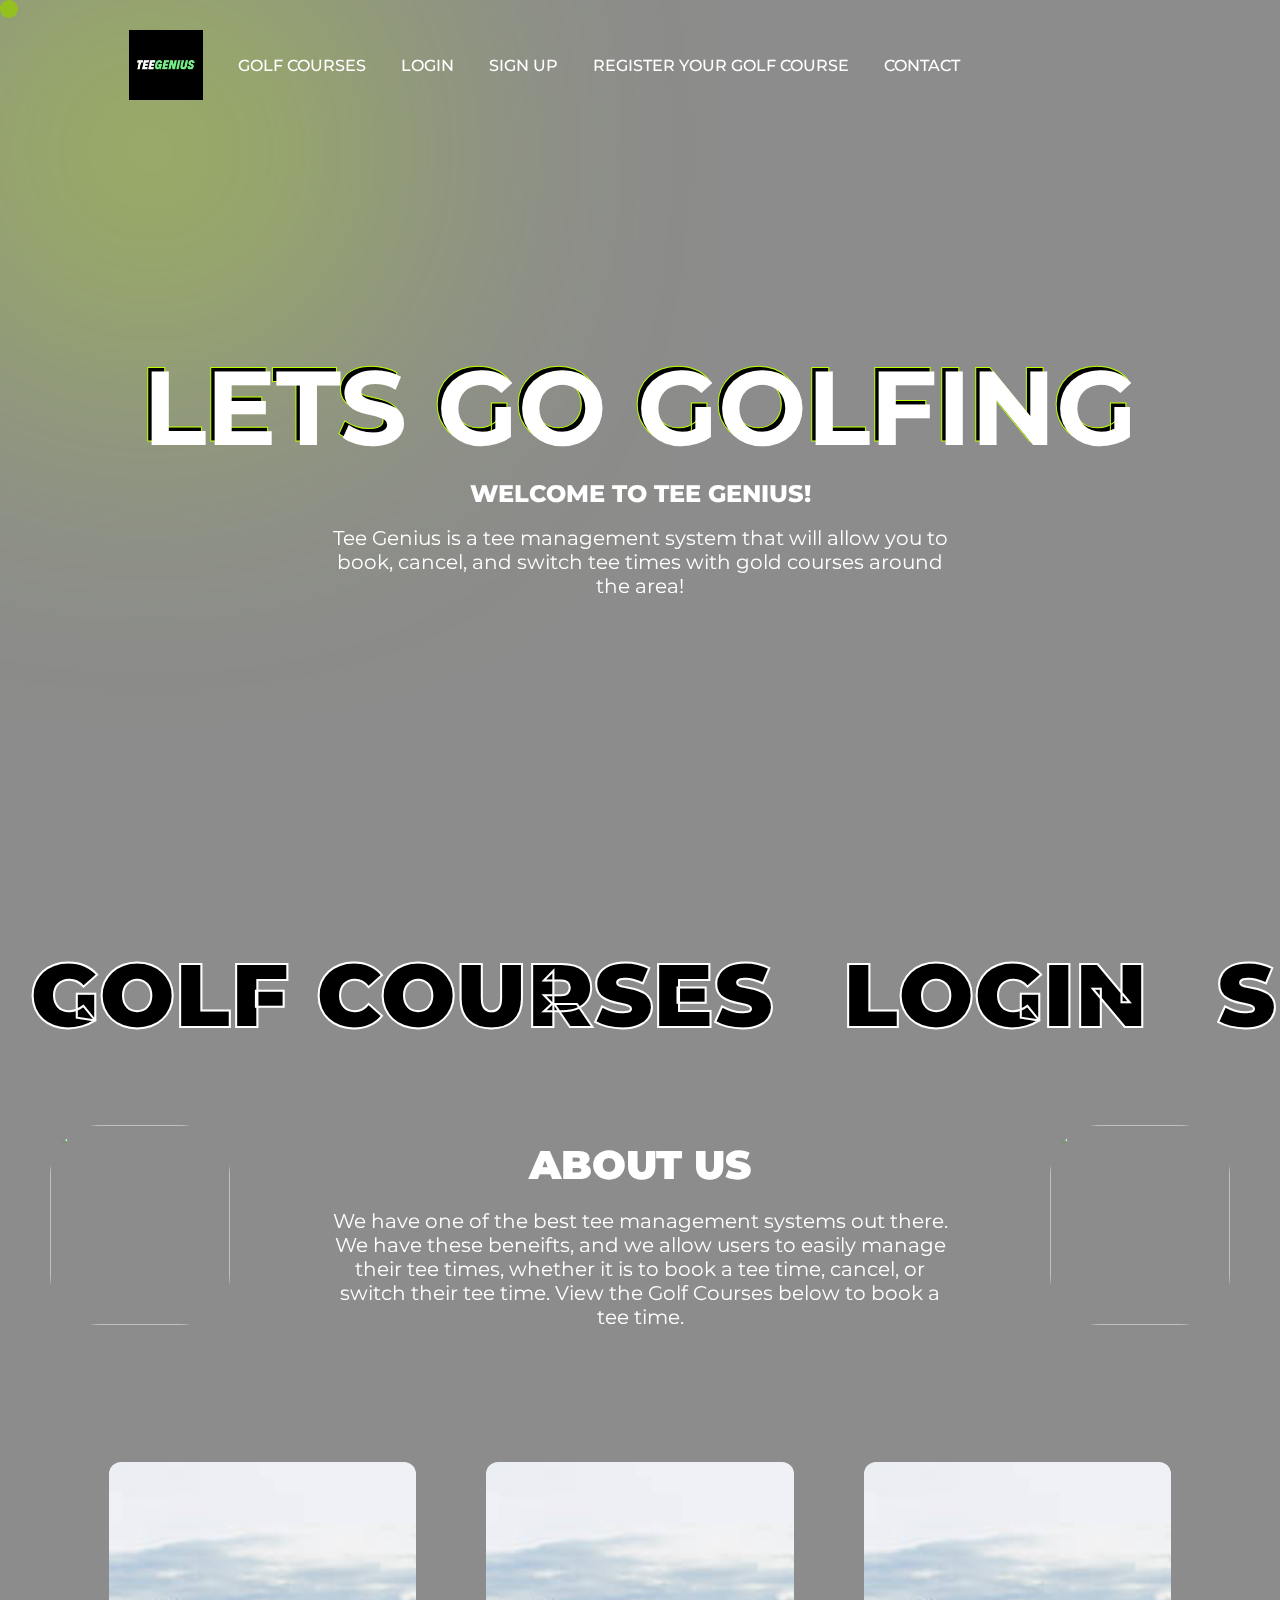
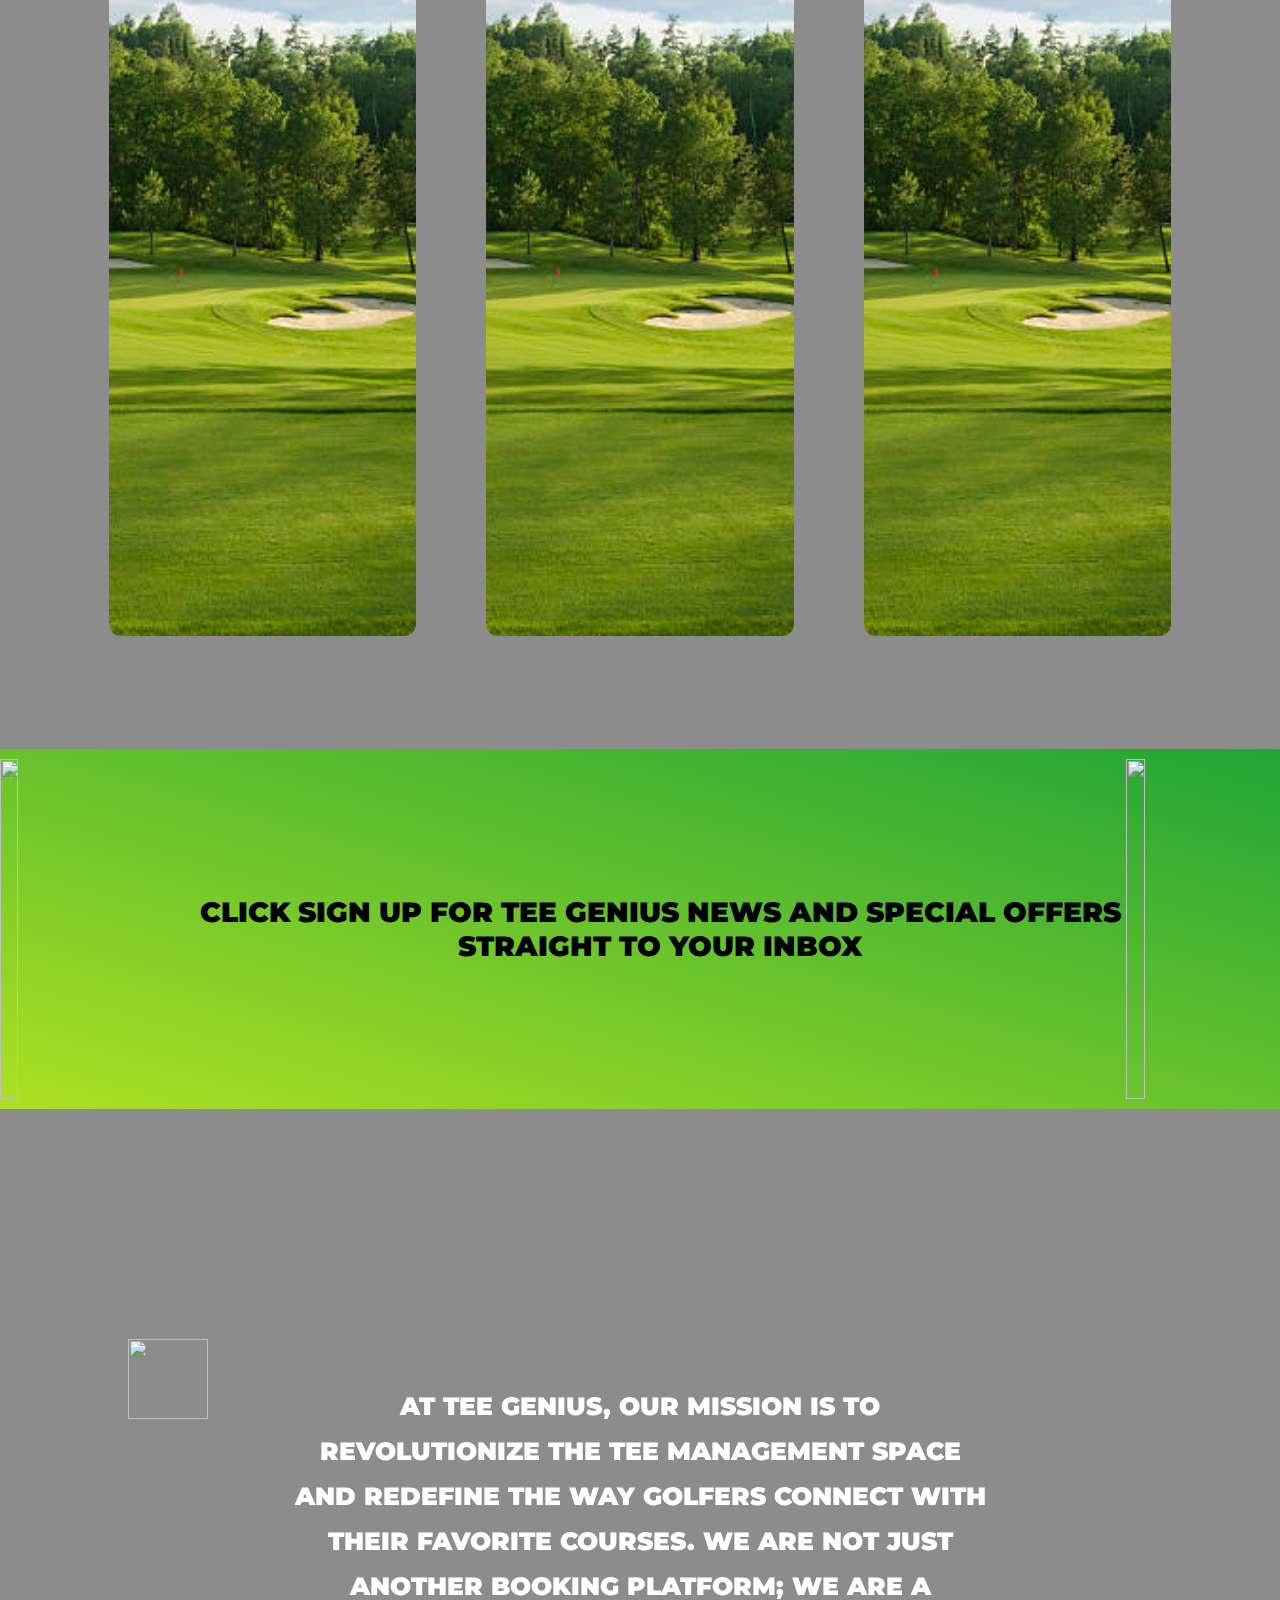
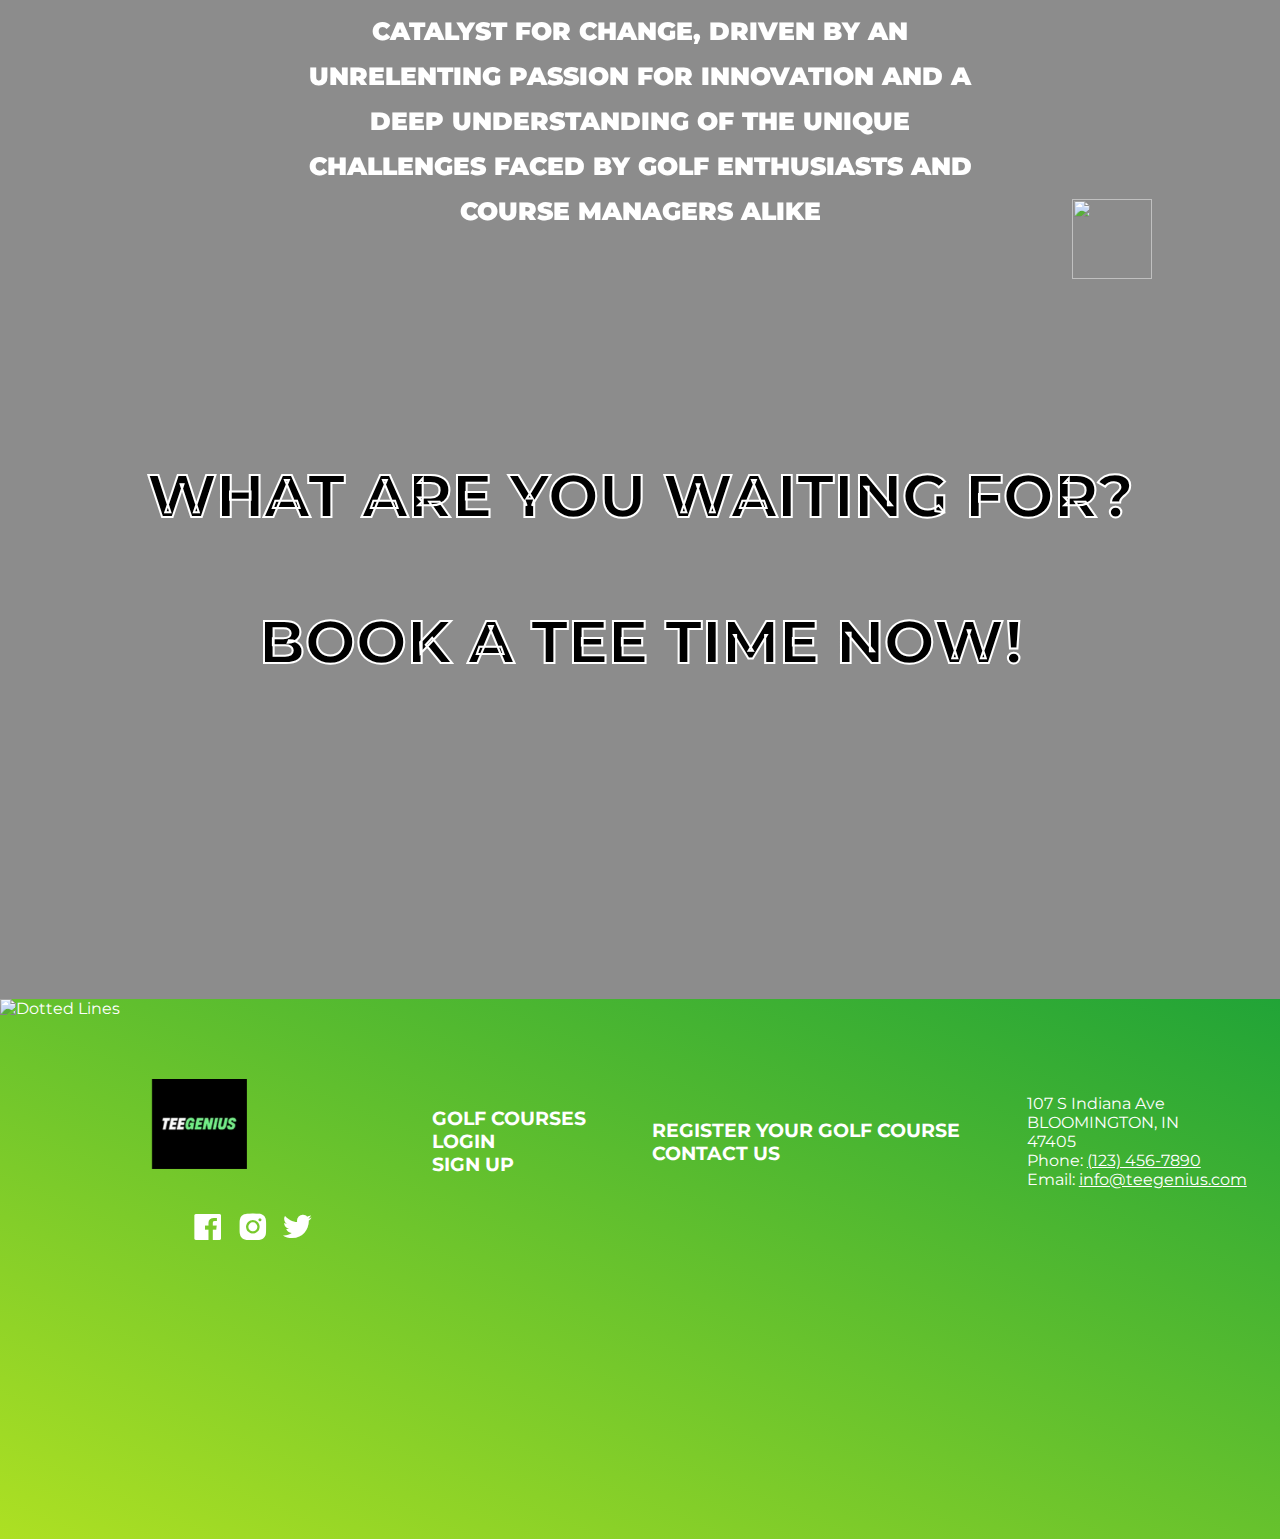
==== index.html @ 9dcb3aa4 "1st commit" ====
<!DOCTYPE html>
<html lang="en">

<head>
    <meta charset="UTF-8">
    <meta name="viewport" content="width=device-width, initial-scale=1.0">
    <title>TeeGenius Management System</title>
    <link rel="stylesheet" href="style.css">
    <link href='https://unpkg.com/boxicons@2.1.4/css/boxicons.min.css' rel='stylesheet'>
</head>

<body>
    <div id="nav">
        <img src="images/logo.png" alt="TeeGenius Management System">
        <h4><a href="#cards-container" class="nav-links">GOLF COURSES</a></h4>
        <h4><a href="login.html" class="nav-links">LOGIN</a></h4>
        <h4><a href="signup.html" class="nav-links">SIGN UP</a></h4>
        <h4><a href="#" class="nav-links">REGISTER YOUR GOLF COURSE</a></h4>
        <h4><a href="contact.html" class="nav-links">CONTACT</a></h4>
    </div>
    <div id="cursor"></div>
    <div id="cursor-blur"></div>
    <video autoplay muted loop src="https://sidcupfamilygolf.com/wp-content/uploads/2023/02/hero.mp4"></video>
    <div id="main">
        <div id="page1">
            <h1>LETS GO GOLFING</h1>
            <h2>WELCOME TO TEE GENIUS!</h2>
            <h3>Tee Genius is a tee management system that will allow you to book, cancel, and switch tee times with gold courses around the area!</h3>
        </div>
        <div id="page2">
            <div id="scroller">
                <div id="scroller-in">
                    <h4>GOLF COURSES</h4>
                    <h4>LOGIN</h4>
                    <h4>SIGN UP</h4>
                    <h4>REGISTER YOUR GOLF COURSE</h4>
                    <h4>CONTACT</h4>
                </div>
            </div>
            <div id="about-us">
                <img src="https://eiwgew27fhz.exactdn.com/wp-content/uploads/2023/02/home-about-1.jpg?strip=all&lossy=1&sharp=1&w=384&ssl=1"
                    alt="">
                <div id="about-us-in">
                    <h3>ABOUT US</h3>
                    <p>We have one of the best tee management systems out there. We have these beneifts, and we allow users to easily manage their tee times, whether it is 
                        to book a tee time, cancel, or switch their tee time. View the Golf Courses below to book a tee time. 
                    </p>
                </div>
                <img src="https://eiwgew27fhz.exactdn.com/wp-content/uploads/2023/02/home-about-2.jpg?strip=all&lossy=1&sharp=1&w=384&ssl=1"
                    alt="">
            </div>
            <div id="cards-container">
                <div class="card" id="card1">
                    <div class="overlay">
                        <h4>GOLF COURSE 1</h4>
                        <p>Our range delivers the same ball-tracking technology that traces the shots of the game’s best
                            players on TV. <br><br>The Range technology offers a fun, engaging, tech-driven
                            experience that appeals to seasoned players, range rivals, friends, family members, and even
                            first-time golfers.</p>
                    </div>
                </div>
                <div class="card" id="card2">
                    <div class="overlay">
                        <h4>GOLF COURSE 2</h4>
                        <p>Our range delivers the same ball-tracking technology that traces the shots of the game’s best
                            players on TV. <br><br>The Range technology offers a fun, engaging, tech-driven
                            experience that appeals to seasoned players, range rivals, friends, family members, and even
                            first-time golfers.</p>
                    </div>
                </div>
                <div class="card" id="card3">
                    <div class="overlay">
                        <h4>GOLF COURSE 3</h4>
                        <p>Our range delivers the same ball-tracking technology that traces the shots of the game’s best
                            players on TV. <br><br>The Range technology offers a fun, engaging, tech-driven
                            experience that appeals to seasoned players, range rivals, friends, family members, and even
                            first-time golfers.</p>
                    </div>
                </div>
            </div>
            <div id="green-div">
                <img src="https://eiwgew27fhz.exactdn.com/wp-content/themes/puttosaurus/img/dots-side.svg" alt="">
                <div>
                    <h3>CLICK SIGN UP FOR TEE GENIUS NEWS AND SPECIAL OFFERS</h3>
                    <h3>STRAIGHT TO YOUR INBOX</h3>
                </div>
                <img src="https://eiwgew27fhz.exactdn.com/wp-content/themes/puttosaurus/img/dots-side.svg" alt="">
            </div>
        </div>
        <div id="page3">
            <img id="colon1" src="https://eiwgew27fhz.exactdn.com/wp-content/themes/puttosaurus/img/quote-left.svg"
                alt="">
            <p>At Tee Genius, our mission is to revolutionize the tee management space and redefine the way golfers 
                connect with their favorite courses. We are not just another booking platform; we are a catalyst for change, 
                driven by an unrelenting passion for innovation and a deep understanding of the unique challenges faced by golf 
                enthusiasts and course managers alike</p>
            <img id="colon2" src="https://eiwgew27fhz.exactdn.com/wp-content/themes/puttosaurus/img/quote-right.svg"
                alt="">
        </div>
        <div id="page4">
            <h4>WHAT ARE YOU WAITING FOR? <br><br>BOOK A TEE TIME NOW!</h4>
       
        </div>
    </div>
    <footer>
        <img src="https://eiwgew27fhz.exactdn.com/wp-content/themes/puttosaurus/img/dots-footer.svg" alt="Dotted Lines">
        <div id="footer-container">
            <div id="footer-container-1">
                <div id="footer-item-1">
                    <img src="images/logo.png" alt="logo">
                    <div id="footer-social-logos-container">
                        <i class='bx bxl-facebook-square'></i>
                        <i class='bx bxl-instagram-alt'></i>
                        <i class='bx bxl-twitter' style='color:#ffffff'></i>
                    </div>
                </div>
                <div id="footer-item-2">
                    <h3><a href="#cards-container" class="nav-links">GOLF COURSES</a></h3>
                    <h3><a href="login.html" class="nav-links">LOGIN</a></h3>
                    <h3><a href="signup.html" class="nav-links">SIGN UP</a></h3>
                </div>
                <div id="footer-item-3">
                    <h3><a href="register.html" class="nav-links">REGISTER YOUR GOLF COURSE</a></h3>
                    <h3><a href="contact.html" class="nav-links">CONTACT US</a></h3>
                </div>
                <div id="footer-item-4">
                    <p>107 S Indiana Ave<br>BLOOMINGTON, IN<br>47405</p>
                    <p>Phone: <a href="tel:+1234567890">(123) 456-7890</a></p>
                    <p>Email: <a href="mailto:info@teegenius.com">info@teegenius.com</a></p>
                </div>
            </div>
            <div id="footer-container-2">

            </div>
        </div>
    </footer>
    <script src="https://cdnjs.cloudflare.com/ajax/libs/gsap/3.12.2/gsap.min.js"
        integrity="sha512-16esztaSRplJROstbIIdwX3N97V1+pZvV33ABoG1H2OyTttBxEGkTsoIVsiP1iaTtM8b3+hu2kB6pQ4Clr5yug=="
        crossorigin="anonymous" referrerpolicy="no-referrer"></script>
    <script src="https://cdnjs.cloudflare.com/ajax/libs/gsap/3.12.2/ScrollTrigger.min.js"
        integrity="sha512-Ic9xkERjyZ1xgJ5svx3y0u3xrvfT/uPkV99LBwe68xjy/mGtO+4eURHZBW2xW4SZbFrF1Tf090XqB+EVgXnVjw=="
        crossorigin="anonymous" referrerpolicy="no-referrer"></script>
    <script src="js/script.js"></script>
</body>

</html>
---- style.css ----
@import url('https://fonts.googleapis.com/css2?family=Montserrat:wght@100;200;300;400;500;600;700;800;900&display=swap');

* {
    margin: 0;
    padding: 0;
    box-sizing: border-box;
    font-family: 'Montserrat', sans-serif;
    color: white;
}
*:hover {
    cursor: default;
}

html {
    scroll-behavior: smooth;
}
html,
body {
    width: 100%;
    height: 100%;
}

#nav {
    height: 130px;
    width: 100%;
    /* background-color: red; */
    display: flex;
    gap: 35px;
    flex-direction: row;
    align-items: center;
    justify-content: flex-start;
    padding: 0 129px;
    z-index: 150;
    position: fixed;
}

#nav img {
    height: 70px;
}

#nav h4 {
    font-weight: 500;
}

video {
    width: 100%;
    height: 100%;
    object-fit: cover;
    position: fixed;
    z-index: -1;
}

#cursor {
    height: 18px;
    width: 18px;
    background-color: #95C11E;
    border-radius: 50%;
    position: fixed;
    z-index: 98;
    pointer-events: none;
}

#cursor-blur {
    height: 300px;
    width: 300px;
    background-color: rgb(187, 255, 0);
    filter: blur(200px);
    border-radius: 50%;
    position: fixed;
    z-index: 9;
    pointer-events: none;
}

#main {
    position: relative;
    background-color: rgba(0, 0, 0, 0.45);
}

#page1 {
    height: 100vh;
    width: 100%;
    display: flex;
    flex-direction: column;
    align-items: center;
    justify-content: center;
}

#page1 h1 {
    margin-top: 50px;
    position: relative;
    z-index: 95;
    font-size: 105px;
}

#page1 h1::before {
    content: "LETS GO GOLFING";
    position: absolute;
    color: black;
    top: -4px;
    left: -4px;
    z-index: -1;
    -webkit-text-stroke: 1px rgb(187, 255, 0);
}

#page1 h2 {
    z-index: 95;
    font-weight: 800;
    padding: 8px 10px;
}

#page1 h3 {
    z-index: 95;
    font-size: 20px;
    padding: 10px 320px;
    font-weight: 400;
    text-align: center;
}

#page2 {
    margin-top: 40px;
    height: 100%;
    width: 100%;
}


#scroller {
    /* background-color: red; */
    position: relative;
    z-index: 99;
    white-space: nowrap;
    overflow-x: hidden;
    overflow-y: hidden;
}

#scroller-in {
    display: flex;
    white-space: nowrap;
    animation: scroll 20s linear infinite;
}
@keyframes scroll {
    0% {
        transform: translateX(0);
    }
    
    100% {
        transform: translateX(-100%);
    }
}

#scroller h4 {
    white-space: nowrap;
    padding: 0 30px;
    display: flex;
    font-size: 90px;
    font-weight: 1000;
    margin-right: 10px;
    color: black;
    -webkit-text-stroke: 2px #fff;
    transition-duration: 0.5s;
}

#scroller h4:hover {
    color: rgb(187, 255, 0);
    -webkit-text-stroke: rgb(187, 255, 0);
}

#about-us {
    display: flex;
    flex-direction: row;
    align-items: center;
    justify-content: space-around;
    padding: 0 50px;
    margin: 70px 0;
    position: relative;
    z-index: 97;
}

#about-us img {
    position: relative;
    z-index: 99;
    height: 200px;
    width: 180px;
    border-radius: 50px;
    object-fit: cover;
}

#about-us-in {
    margin: 0 100px;
    text-align: center;
}

#about-us-in h3 {
    font-size: 40px;
    font-weight: 1000;
    padding: 20px 0;
}

#about-us-in p {
    font-weight: 400;
    font-size: 20px;
}

#cards-container {
    /* background-color: black; */
    position: relative;
    z-index: 99;
    height: 100vh;
    display: flex;
    align-items: center;
    justify-content: center;
    gap: 70px;
    position: relative;
    z-index: 99;
    perspective: 1500px;
}
.card {
    height: 86%;
    width: 24%;
    /* background-color: blue; */
    border-radius: 12px;
    background-size: cover;
    background-position: center;
    transition: all ease 0.5s;
}
.card:hover {
    transform: rotate3d(-1,1,0,20deg);
}

#card1 {
    background-image: url('images/course1.jpg');
}

#card2 {
    background-image: url('images/course1.jpg');
}

#card3 {
    background-image: url('images/course1.jpg');
}

.overlay {
    height: 100%;
    width: 100%;
    background-color: rgb(187, 255, 0);
    padding: 80px 20px;
    opacity: 0;
    transition: all ease 0.5s;
    border-radius: 12px;
}
.card:hover .overlay{
    opacity: 1;
    cursor: pointer;
}
.overlay h4 {
    color: #000;
    font-size: 30px;
    font-weight: 800;
}
.overlay p {
    color: #000;
    padding: 10px 0;
    font-size: 18px;
}

#green-div {
    margin: 50px 0;
    padding: 10px 0;
    height: 40vh;
    display: flex;
    align-items: center;
    justify-content: space-between;
    background: linear-gradient(to left bottom, #21A437,#ADE023);
}
#green-div img {
    height: 100%;
    width: 12%;
    object-fit: cover;
}
#green-div h3 {
    color: black;
    width: 100%;
    margin: 0 20px;
    font-size: 28px;
    font-weight: 900;
    text-align: center;
}

#page3 {
    width: 100%;
    height: 100vh;
    display: flex;
    align-items: center;
    justify-content: center;
    position: relative;
    z-index: 95;
}
#page3 > p {
    width: 55%;
    text-align: center;
    font-size: 25px;
    line-height: 45px;
    text-transform: uppercase;
    font-weight: 900;
}
#page3 img {
    position: absolute;
    height: 80px;
    width: 80px;
}
#page3 #colon1 {
    left: 10%;
    top: 20%;
}
#page3 #colon2 {
    right: 10%;
    bottom: 20%;
}

#page4 {
    width: 100%;
    height: 60vh;
    display: flex;
    flex-direction: column;
}
#page4 h4 {
    color: black;
    -webkit-text-stroke: 2px white;
    font-size: 60px;
    text-align: center;
    position: relative;
    z-index: 95;
}
#page4 #green-cards-container {
    display: flex;
    flex-direction: row;
    align-items: center;
    justify-content: center;
}
#page4 #green-cards-container .green-card {
    display: flex;
    align-items: center;
    justify-content: center;
    color: black;
    background-color: #95C11E;
    margin: -20px 20px;
    border-radius: 8px;
    font-size: 23px;
    font-weight: 900;
    width: 25%;
    height: 150px;
    position: relative;
    z-index: 99;
}

footer {
    position: relative;
    background: linear-gradient(to left bottom, #21A437,#ADE023);
    height: 60vh;
    display: flex;
    flex-direction: column;
}
footer img {
    position: absolute;
    height: 100%;
    object-fit: cover;
}
#footer-container-1 {
    display: flex;
    align-items: center;
    justify-content: space-around;
}
#footer-item-1 {
    width: 15%;
    margin: 40px 70px;
    display: flex;
    flex-direction: column;
    align-items: center;
    justify-content: center;
}
#footer-item-1 > img {
    position: relative;
    z-index: 95;
    height: 90px;
    margin: 40px;
}
#footer-social-logos-container {
    width: 15%;
    display: flex;
    flex-direction: row;
    align-items: center;
    justify-content: space-around;
    position: relative;
    z-index: 95;
}
#footer-social-logos-container > i {
    margin: 0 5px;
    position: relative;
    font-size: 35px;
    color: white;
}
.nav-links{
    text-decoration: none;
}

#footer-item-2 a,
#footer-item-3 a {
color: inherit;
z-index: 1;
pointer-events: auto;
text-decoration: none;
}

#login-form input {
    margin-bottom: 10px;
    padding: 10px;
    border: none;
    border-radius: 4px;
    color: #000;
    cursor: text;}


#login-container {
    display: flex;
    flex-direction: column;
    align-items: center;
    justify-content: center;
    height: 100vh;
}

#login-container h2 {
    font-size: 32px;
    margin-bottom: 20px;
}

#login-form {
    display: flex;
    flex-direction: column;
    width: 300px;
}

#login-form input {
    margin-bottom: 10px;
    padding: 10px;
    border: none;
    border-radius: 4px;
    color: #000;
}

#login-form button {
    padding: 10px;
    background-color: #95C11E;
    color: white;
    border: none;
    border-radius: 4px;
    cursor: pointer;
}

#login-message {
    margin-top: 20px;
    font-size: 18px;
}
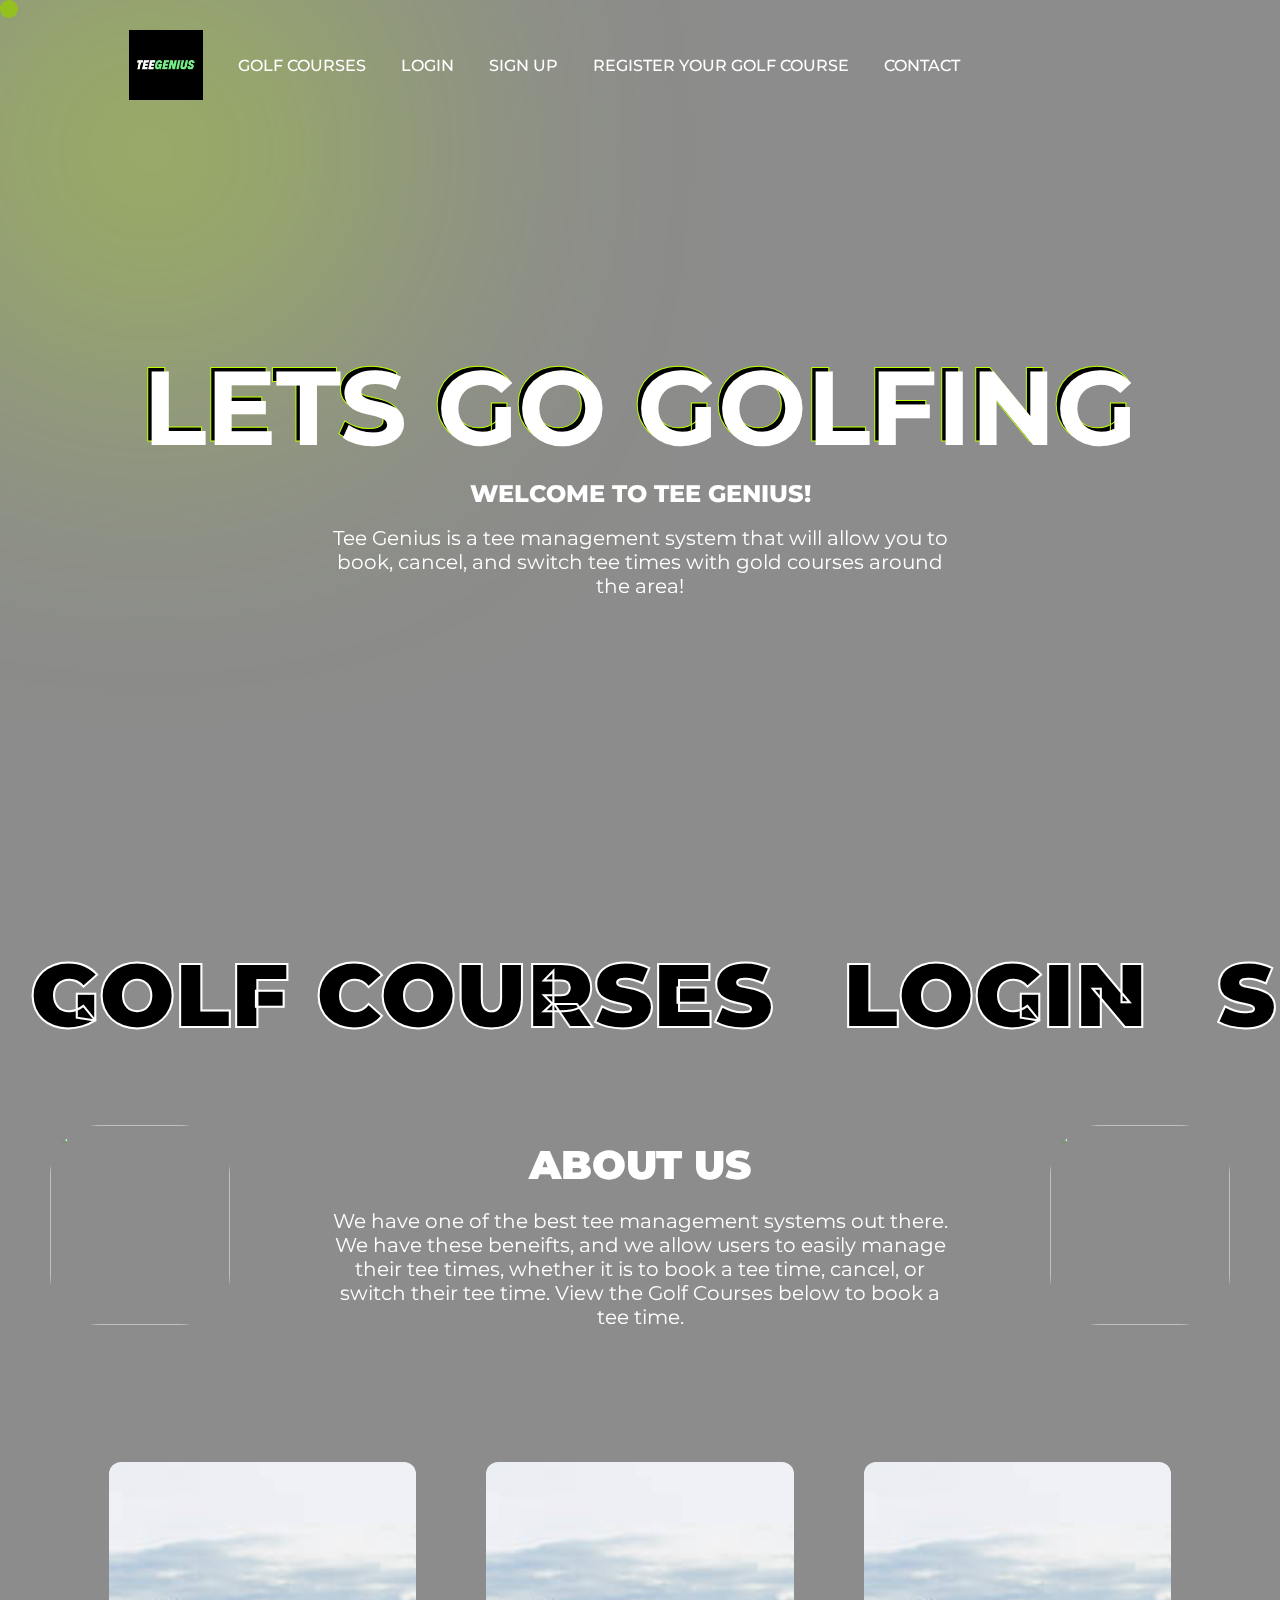
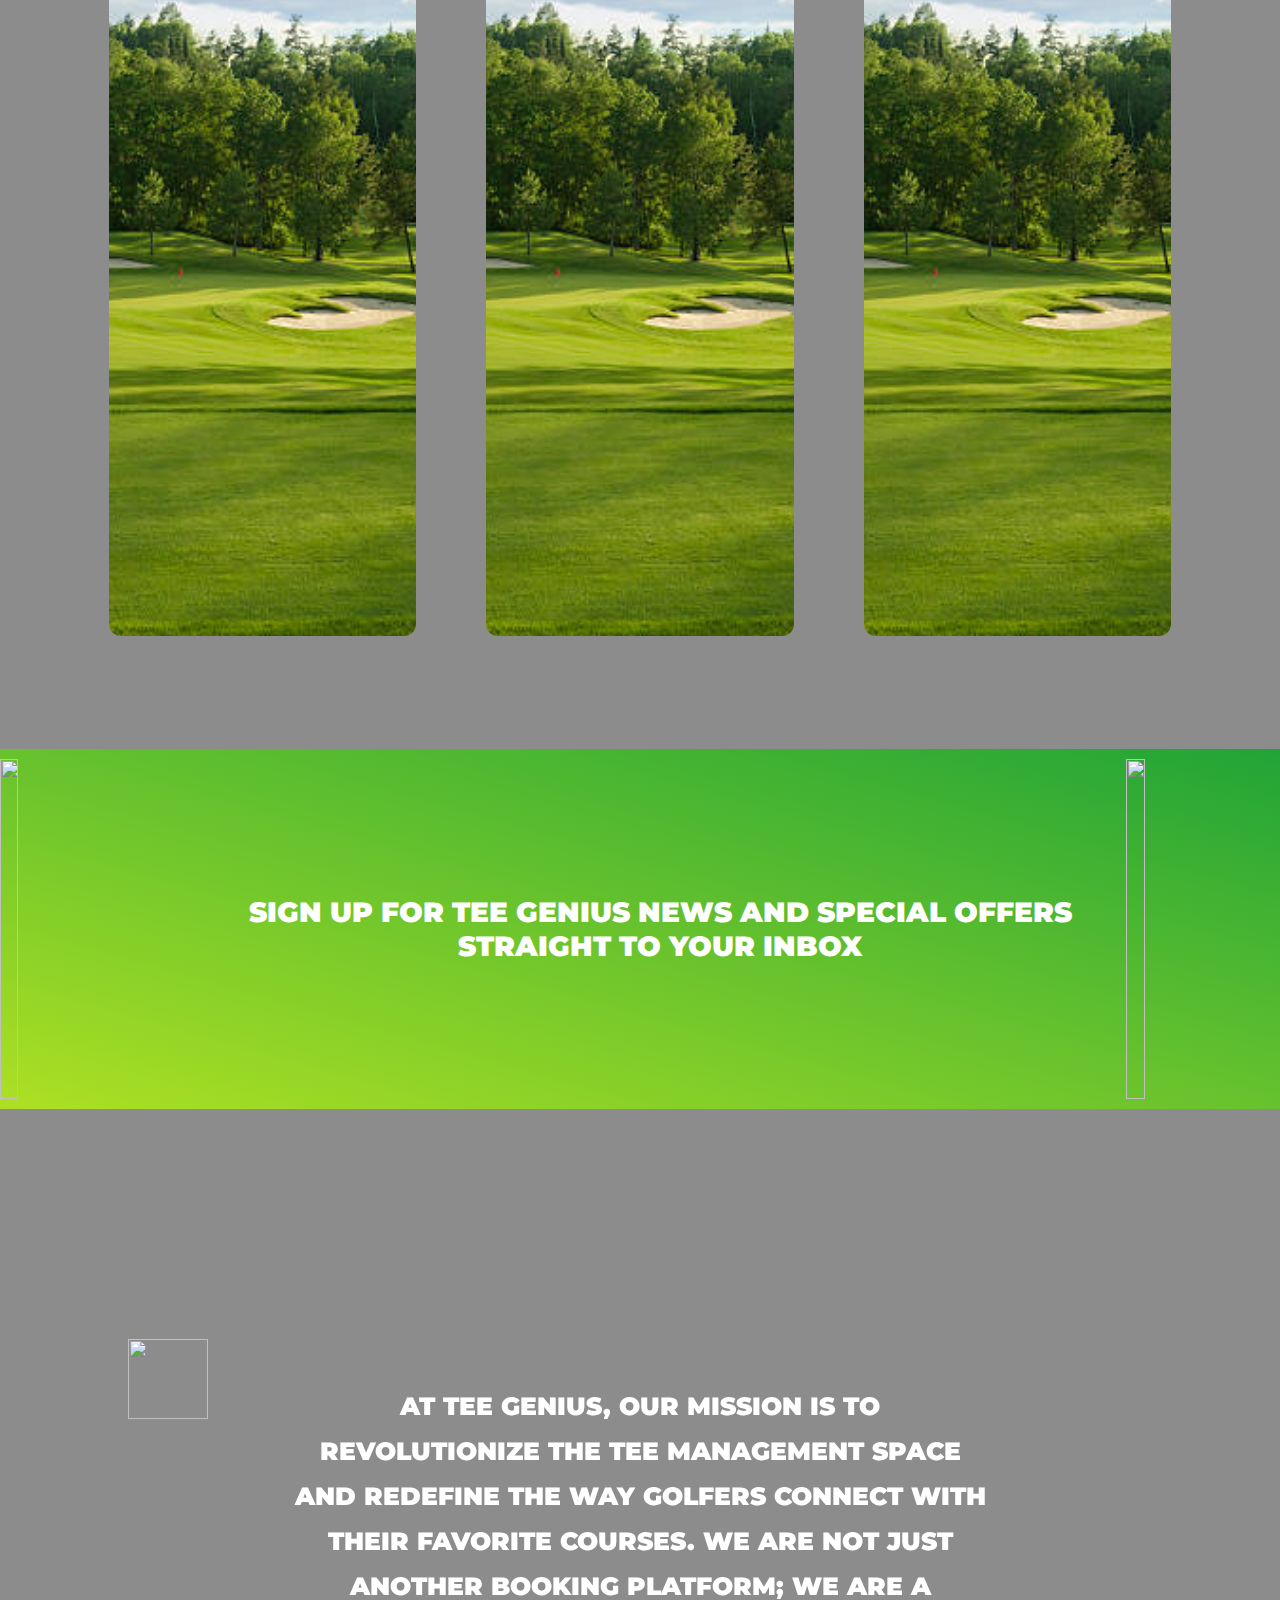
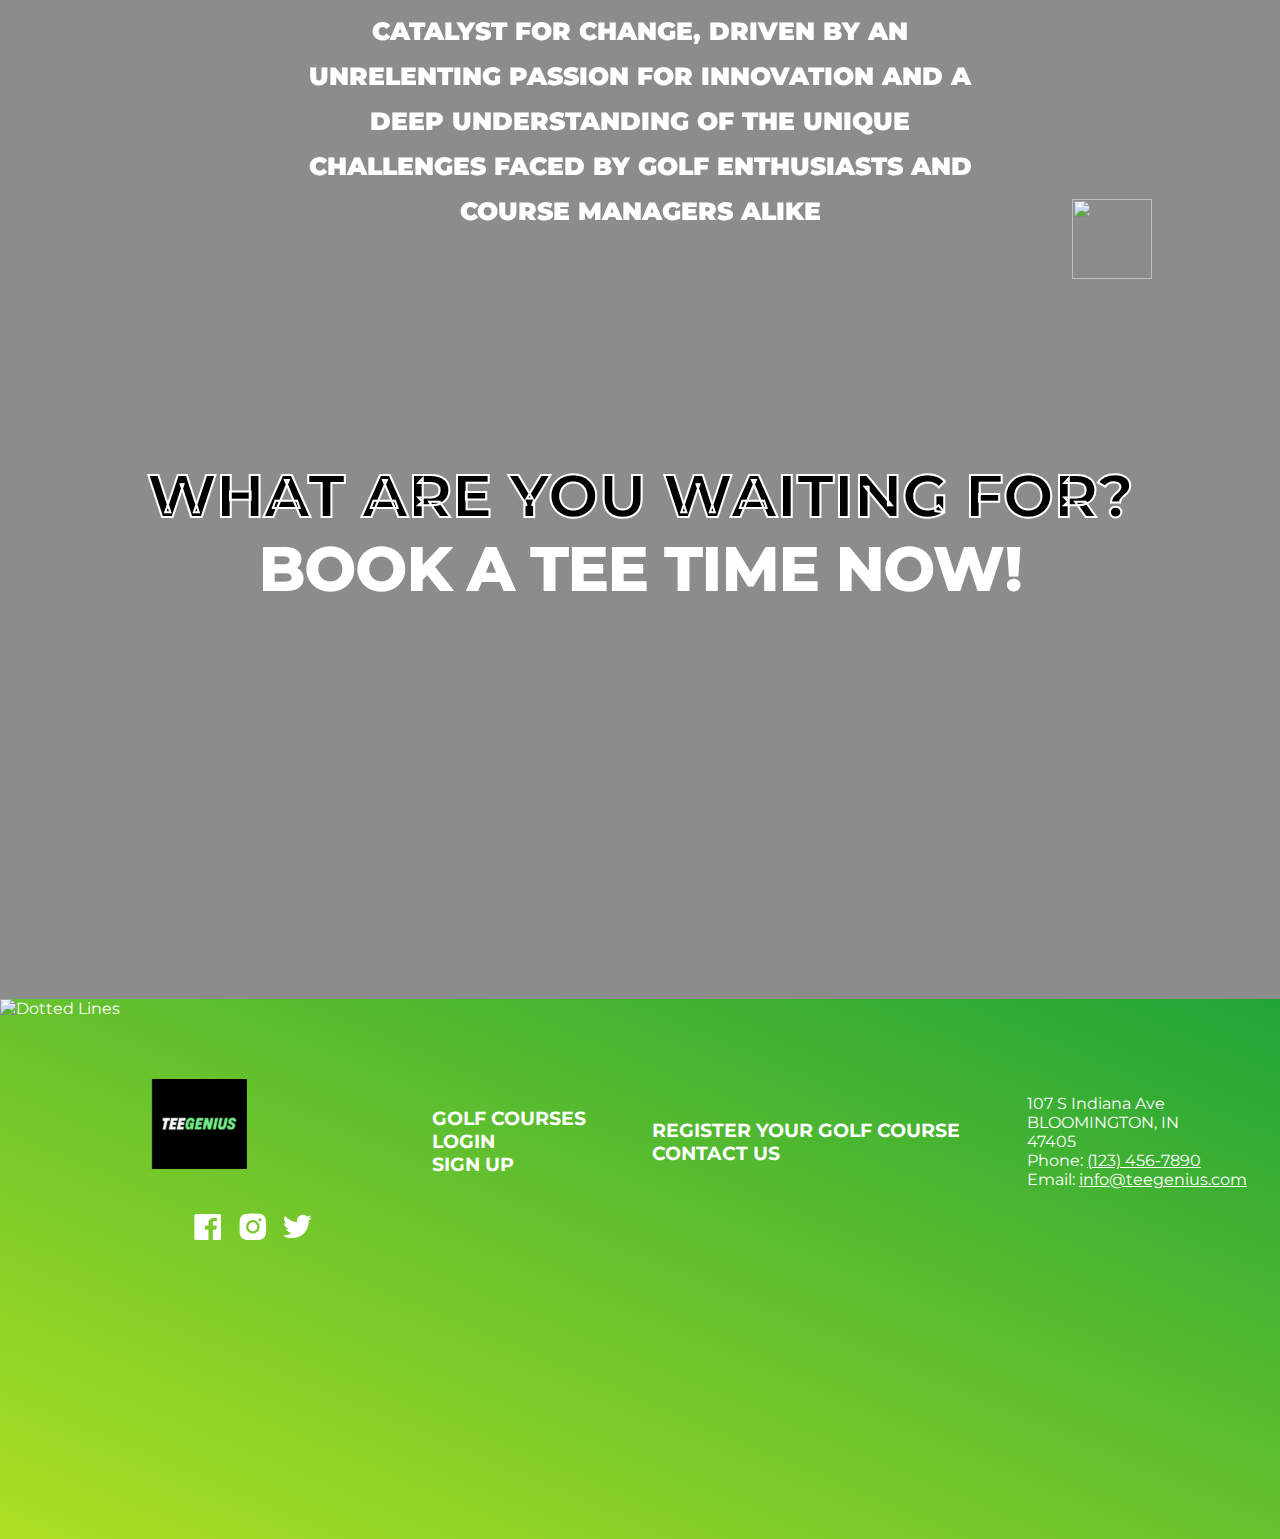
==== commit b7de4153: "2nd commit" ====
--- a/index.html
+++ b/index.html
@@ -81,8 +81,8 @@
             <div id="green-div">
                 <img src="https://eiwgew27fhz.exactdn.com/wp-content/themes/puttosaurus/img/dots-side.svg" alt="">
                 <div>
-                    <h3>CLICK SIGN UP FOR TEE GENIUS NEWS AND SPECIAL OFFERS</h3>
-                    <h3>STRAIGHT TO YOUR INBOX</h3>
+                    <h3><a href="signup.html" class="nav-links">SIGN UP FOR TEE GENIUS NEWS AND SPECIAL OFFERS</a></h3>
+                    <h3><a href="signup.html" class="nav-links">STRAIGHT TO YOUR INBOX</a></h3>
                 </div>
                 <img src="https://eiwgew27fhz.exactdn.com/wp-content/themes/puttosaurus/img/dots-side.svg" alt="">
             </div>
@@ -98,7 +98,8 @@
                 alt="">
         </div>
         <div id="page4">
-            <h4>WHAT ARE YOU WAITING FOR? <br><br>BOOK A TEE TIME NOW!</h4>
+            <h4>WHAT ARE YOU WAITING FOR?</h4>
+            <h4><a href="#cards-container" class="nav-links">BOOK A TEE TIME NOW!</a></h4>
        
         </div>
     </div>
